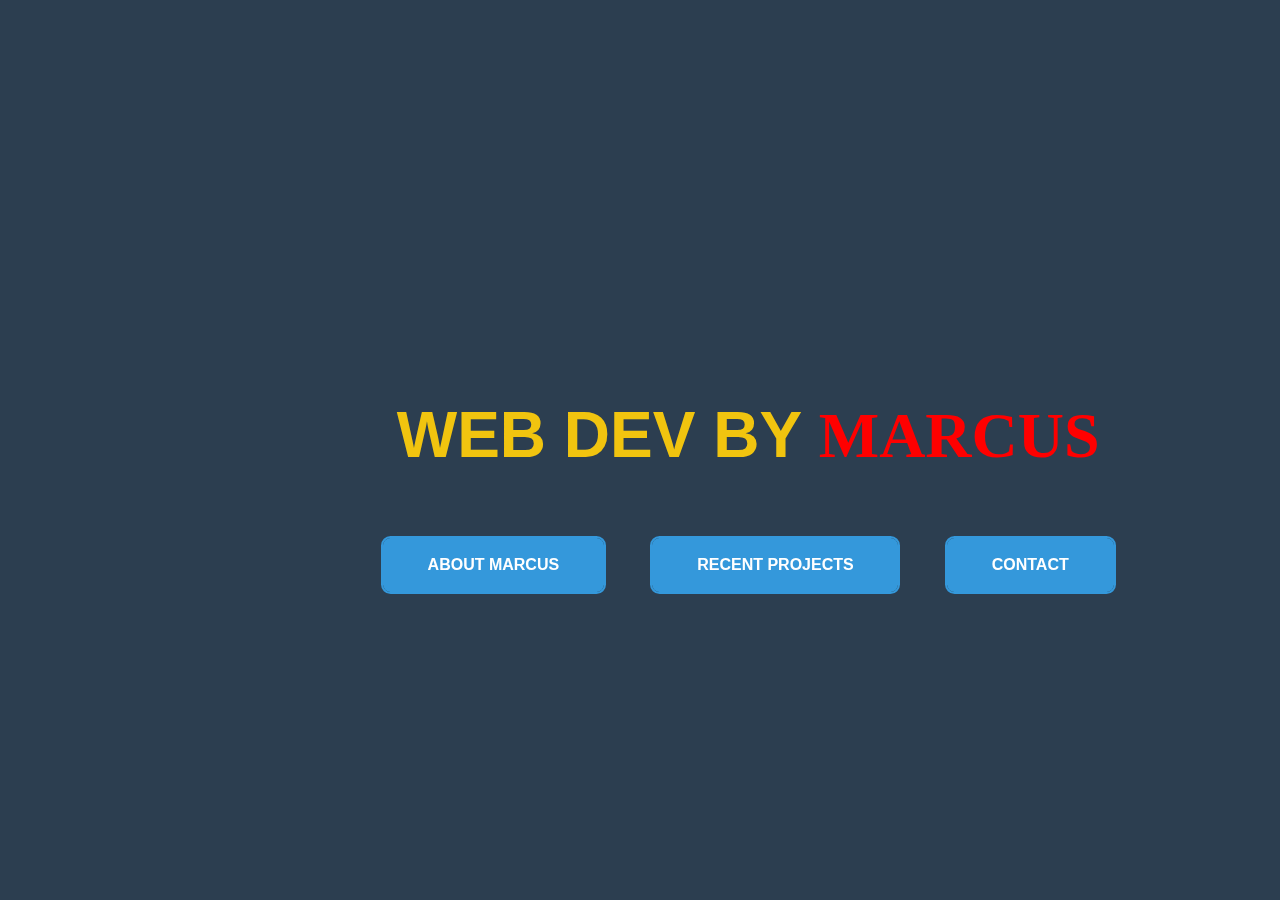
==== index.html @ e7cdeb45 "initial commit" ====
<!doctype html>
<html lang="en">

<head>
    <!-- Required meta tags -->
    <meta charset="utf-8">
    <meta name="viewport" content="width=device-width, initial-scale=1">

    <!-- Bootstrap CSS -->
    <link href="https://cdn.jsdelivr.net/npm/bootstrap@5.0.1/dist/css/bootstrap.min.css" rel="stylesheet"
        integrity="sha384-+0n0xVW2eSR5OomGNYDnhzAbDsOXxcvSN1TPprVMTNDbiYZCxYbOOl7+AMvyTG2x" crossorigin="anonymous">

    <title>Welcome</title>

    <link rel="stylesheet" href="style.css">
</head>

<body>


    <div class="centered">

        <div class="box red">

            <h1 class="example1">Web Dev by <strong class="marcus-header">Marcus</strong></h1>
            
            <button class="btn third">About Marcus</button>
            
            <button class="btn third">Recent Projects</button>
            
            <button class="btn third">Contact</button>
            

        </div>

    </div>

    <!-- Optional JavaScript; choose one of the two! -->

    <!-- Option 1: Bootstrap Bundle with Popper -->
    <script src="https://cdn.jsdelivr.net/npm/bootstrap@5.0.1/dist/js/bootstrap.bundle.min.js"
        integrity="sha384-gtEjrD/SeCtmISkJkNUaaKMoLD0//ElJ19smozuHV6z3Iehds+3Ulb9Bn9Plx0x4"
        crossorigin="anonymous"></script>

    <!-- Option 2: Separate Popper and Bootstrap JS -->
    <!--
    <script src="https://cdn.jsdelivr.net/npm/@popperjs/core@2.9.2/dist/umd/popper.min.js" integrity="sha384-IQsoLXl5PILFhosVNubq5LC7Qb9DXgDA9i+tQ8Zj3iwWAwPtgFTxbJ8NT4GN1R8p" crossorigin="anonymous"></script>
    <script src="https://cdn.jsdelivr.net/npm/bootstrap@5.0.1/dist/js/bootstrap.min.js" integrity="sha384-Atwg2Pkwv9vp0ygtn1JAojH0nYbwNJLPhwyoVbhoPwBhjQPR5VtM2+xf0Uwh9KtT" crossorigin="anonymous"></script>
    -->
    <script src="script.js"></script>

</body>

</html>
---- style.css ----
.centered {
    position: fixed;
    top: 45%;
    left: 36%;
    margin-top: -50px;
    margin-left: -100px;
  }


.marcus-header {
    color: red;
    font-family: Georgia, 'Times New Roman', Times, serif;
}

html, body {
    margin: 0;
    padding: 0;
    width: 100%;
    height: 100%;
    background: #2c3e50;
    font-family: 'Montserrat', sans-serif;
    font-size: 16px;
  }
  
  body {
    display: -webkit-box;
    display: -webkit-flex;
    display: -ms-flexbox;
    display: flex;
    -webkit-flex-wrap: wrap;
        -ms-flex-wrap: wrap;
            flex-wrap: wrap;
    -webkit-justify-content: space-around;
        -ms-flex-pack: distribute;
            justify-content: space-around;
    -webkit-box-align: center;
    -webkit-align-items: center;
        -ms-flex-align: center;
            align-items: center;
    -webkit-align-content: center;
        -ms-flex-line-pack: center;
            align-content: center;
  }
  
  h1 {
    color: #f1c40f;
    font-size: 4rem;
    text-transform: uppercase;
    display: block;
    width: 100%;
    text-align: center;
  }
  @media screen and (max-width: 600px) {
    h1 {
      font-size: 3rem;
    }
  }
  
  p {
    color: #f1c40f;
    font-size: 1.2rem;
    width: 100%;
    padding: 20px;
    text-align: center;
  }
  
  .btn {
    box-sizing: border-box;
    -webkit-appearance: none;
       -moz-appearance: none;
            appearance: none;
    background-color: transparent;
    border: 2px solid #e74c3c;
    border-radius: 0.6em;
    color: #e74c3c;
    cursor: pointer;
    display: -webkit-box;
    display: -webkit-flex;
    display: -ms-flexbox;
    display: flex;
    display: inline-block;
    -webkit-align-self: center;
        -ms-flex-item-align: center;
            align-self: center;
    font-size: 1rem;
    font-weight: 400;
    line-height: 1;
    margin: 20px;
    padding: 1.2em 2.8em;
    text-decoration: none;
    text-align: center;
    text-transform: uppercase;
    font-family: 'Montserrat', sans-serif;
    font-weight: 700;
  }
  .btn:hover, .btn:focus {
    color: #fff;
    outline: 0;
  }
  
  .first {
    -webkit-transition: box-shadow 300ms ease-in-out, color 300ms ease-in-out;
    transition: box-shadow 300ms ease-in-out, color 300ms ease-in-out;
  }
  .first:hover {
    box-shadow: 0 0 40px 40px #e74c3c inset;
  }
  
  .second {
    border-radius: 3em;
    border-color: #1abc9c;
    color: #fff;
    background-image: -webkit-linear-gradient(left, rgba(26, 188, 156, 0.6), rgba(26, 188, 156, 0.6) 5%, #1abc9c 5%, #1abc9c 10%, rgba(26, 188, 156, 0.6) 10%, rgba(26, 188, 156, 0.6) 15%, #1abc9c 15%, #1abc9c 20%, rgba(26, 188, 156, 0.6) 20%, rgba(26, 188, 156, 0.6) 25%, #1abc9c 25%, #1abc9c 30%, rgba(26, 188, 156, 0.6) 30%, rgba(26, 188, 156, 0.6) 35%, #1abc9c 35%, #1abc9c 40%, rgba(26, 188, 156, 0.6) 40%, rgba(26, 188, 156, 0.6) 45%, #1abc9c 45%, #1abc9c 50%, rgba(26, 188, 156, 0.6) 50%, rgba(26, 188, 156, 0.6) 55%, #1abc9c 55%, #1abc9c 60%, rgba(26, 188, 156, 0.6) 60%, rgba(26, 188, 156, 0.6) 65%, #1abc9c 65%, #1abc9c 70%, rgba(26, 188, 156, 0.6) 70%, rgba(26, 188, 156, 0.6) 75%, #1abc9c 75%, #1abc9c 80%, rgba(26, 188, 156, 0.6) 80%, rgba(26, 188, 156, 0.6) 85%, #1abc9c 85%, #1abc9c 90%, rgba(26, 188, 156, 0.6) 90%, rgba(26, 188, 156, 0.6) 95%, #1abc9c 95%, #1abc9c 100%);
    background-image: linear-gradient(to right, rgba(26, 188, 156, 0.6), rgba(26, 188, 156, 0.6) 5%, #1abc9c 5%, #1abc9c 10%, rgba(26, 188, 156, 0.6) 10%, rgba(26, 188, 156, 0.6) 15%, #1abc9c 15%, #1abc9c 20%, rgba(26, 188, 156, 0.6) 20%, rgba(26, 188, 156, 0.6) 25%, #1abc9c 25%, #1abc9c 30%, rgba(26, 188, 156, 0.6) 30%, rgba(26, 188, 156, 0.6) 35%, #1abc9c 35%, #1abc9c 40%, rgba(26, 188, 156, 0.6) 40%, rgba(26, 188, 156, 0.6) 45%, #1abc9c 45%, #1abc9c 50%, rgba(26, 188, 156, 0.6) 50%, rgba(26, 188, 156, 0.6) 55%, #1abc9c 55%, #1abc9c 60%, rgba(26, 188, 156, 0.6) 60%, rgba(26, 188, 156, 0.6) 65%, #1abc9c 65%, #1abc9c 70%, rgba(26, 188, 156, 0.6) 70%, rgba(26, 188, 156, 0.6) 75%, #1abc9c 75%, #1abc9c 80%, rgba(26, 188, 156, 0.6) 80%, rgba(26, 188, 156, 0.6) 85%, #1abc9c 85%, #1abc9c 90%, rgba(26, 188, 156, 0.6) 90%, rgba(26, 188, 156, 0.6) 95%, #1abc9c 95%, #1abc9c 100%);
    background-position: 0 0;
    background-size: 100%;
    -webkit-transition: background 300ms ease-in-out;
    transition: background 300ms ease-in-out;
  }
  .second:hover {
    background-position: 100px;
  }
  
  .third {
    border-color: #3498db;
    color: #fff;
    box-shadow: 0 0 40px 40px #3498db inset, 0 0 0 0 #3498db;
    -webkit-transition: all 150ms ease-in-out;
    transition: all 150ms ease-in-out;
  }
  .third:hover {
    box-shadow: 0 0 10px 0 #3498db inset, 0 0 10px 4px #3498db;
  }
  
  .fourth {
    border-color: #f1c40f;
    color: #fff;
    background-image: -webkit-linear-gradient(45deg, #f1c40f 50%, transparent 50%);
    background-image: linear-gradient(45deg, #f1c40f 50%, transparent 50%);
    background-position: 100%;
    background-size: 400%;
    -webkit-transition: background 300ms ease-in-out;
    transition: background 300ms ease-in-out;
  }
  .fourth:hover {
    background-position: 0;
  }
  
  .fifth {
    border-color: #8e44ad;
    border-radius: 0;
    color: #8e44ad;
    position: relative;
    overflow: hidden;
    z-index: 1;
    -webkit-transition: color 150ms ease-in-out;
    transition: color 150ms ease-in-out;
  }
  .fifth:after {
    content: '';
    position: absolute;
    display: block;
    top: 0;
    left: 50%;
    -webkit-transform: translateX(-50%);
            transform: translateX(-50%);
    width: 0;
    height: 100%;
    background: #8e44ad;
    z-index: -1;
    -webkit-transition: width 150ms ease-in-out;
    transition: width 150ms ease-in-out;
  }
  .fifth:hover {
    color: #fff;
  }
  .fifth:hover:after {
    width: 110%;
  }
  
  .sixth {
    border-radius: 3em;
    border-color: #2ecc71;
    color: #2ecc71;
    background-image: -webkit-linear-gradient(top, transparent 50%, #2ecc71 50%);
    background-image: linear-gradient(to bottom, transparent 50%, #2ecc71 50%);
    background-position: 0% 0%;
    background-size: 210%;
    -webkit-transition: background 150ms ease-in-out, color 150ms ease-in-out;
    transition: background 150ms ease-in-out, color 150ms ease-in-out;
  }
  .sixth:hover {
    color: #fff;
    background-position: 0 100%;
  }
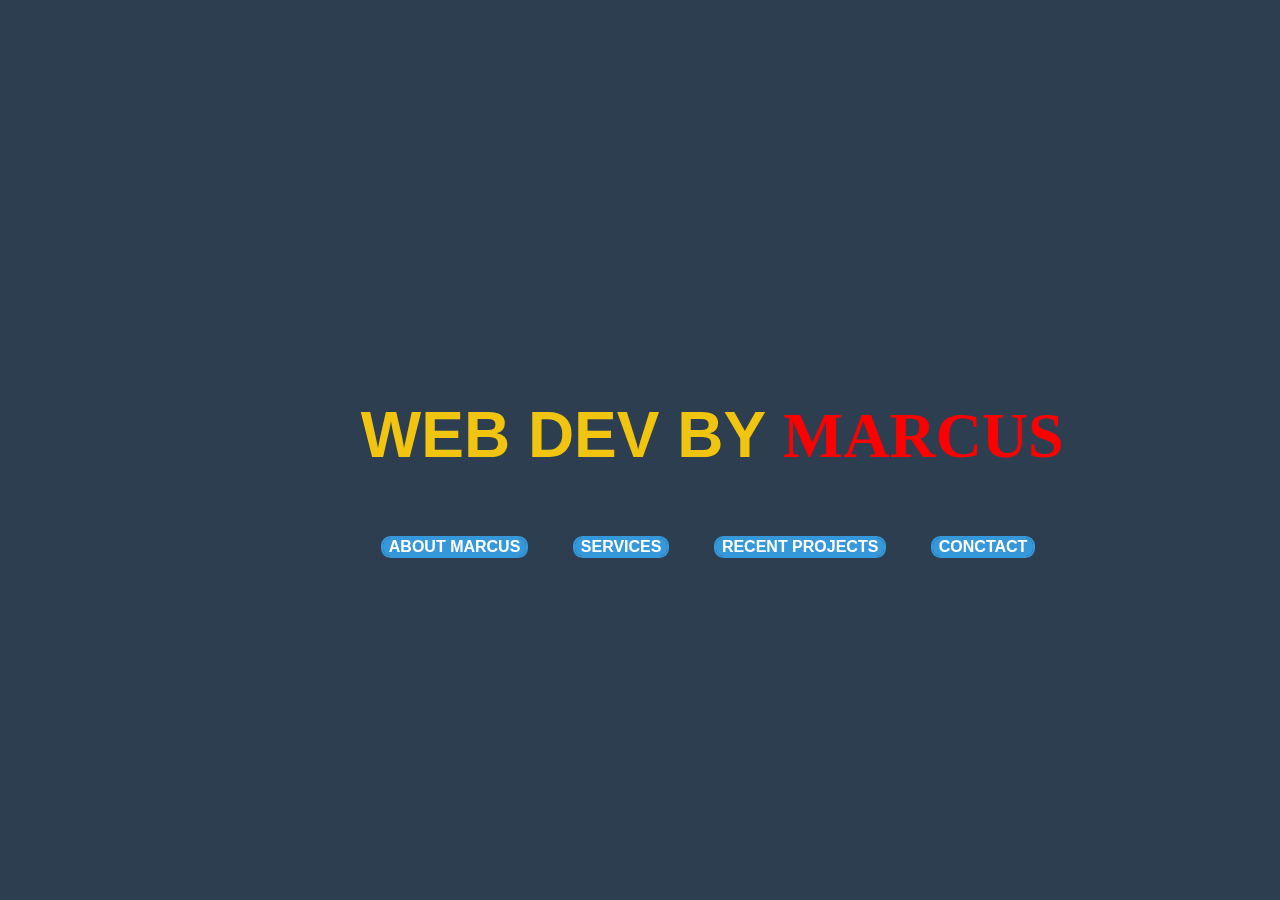
==== commit 423613b3: "landing page" ====
--- a/index.html
+++ b/index.html
@@ -13,6 +13,7 @@
     <title>Welcome</title>
 
     <link rel="stylesheet" href="style.css">
+    <link rel="stylesheet" href="button.css">
 </head>
 
 <body>
@@ -26,9 +27,11 @@
             
             <button class="btn third">About Marcus</button>
             
+            <button class="btn third">Services</button>
+            
             <button class="btn third">Recent Projects</button>
-            
-            <button class="btn third">Contact</button>
+
+            <button class="btn third">Conctact</button>
             
 
         </div>
--- a/style.css
+++ b/style.css
@@ -56,141 +56,3 @@
     }
   }
   
-  p {
-    color: #f1c40f;
-    font-size: 1.2rem;
-    width: 100%;
-    padding: 20px;
-    text-align: center;
-  }
-  
-  .btn {
-    box-sizing: border-box;
-    -webkit-appearance: none;
-       -moz-appearance: none;
-            appearance: none;
-    background-color: transparent;
-    border: 2px solid #e74c3c;
-    border-radius: 0.6em;
-    color: #e74c3c;
-    cursor: pointer;
-    display: -webkit-box;
-    display: -webkit-flex;
-    display: -ms-flexbox;
-    display: flex;
-    display: inline-block;
-    -webkit-align-self: center;
-        -ms-flex-item-align: center;
-            align-self: center;
-    font-size: 1rem;
-    font-weight: 400;
-    line-height: 1;
-    margin: 20px;
-    padding: 1.2em 2.8em;
-    text-decoration: none;
-    text-align: center;
-    text-transform: uppercase;
-    font-family: 'Montserrat', sans-serif;
-    font-weight: 700;
-  }
-  .btn:hover, .btn:focus {
-    color: #fff;
-    outline: 0;
-  }
-  
-  .first {
-    -webkit-transition: box-shadow 300ms ease-in-out, color 300ms ease-in-out;
-    transition: box-shadow 300ms ease-in-out, color 300ms ease-in-out;
-  }
-  .first:hover {
-    box-shadow: 0 0 40px 40px #e74c3c inset;
-  }
-  
-  .second {
-    border-radius: 3em;
-    border-color: #1abc9c;
-    color: #fff;
-    background-image: -webkit-linear-gradient(left, rgba(26, 188, 156, 0.6), rgba(26, 188, 156, 0.6) 5%, #1abc9c 5%, #1abc9c 10%, rgba(26, 188, 156, 0.6) 10%, rgba(26, 188, 156, 0.6) 15%, #1abc9c 15%, #1abc9c 20%, rgba(26, 188, 156, 0.6) 20%, rgba(26, 188, 156, 0.6) 25%, #1abc9c 25%, #1abc9c 30%, rgba(26, 188, 156, 0.6) 30%, rgba(26, 188, 156, 0.6) 35%, #1abc9c 35%, #1abc9c 40%, rgba(26, 188, 156, 0.6) 40%, rgba(26, 188, 156, 0.6) 45%, #1abc9c 45%, #1abc9c 50%, rgba(26, 188, 156, 0.6) 50%, rgba(26, 188, 156, 0.6) 55%, #1abc9c 55%, #1abc9c 60%, rgba(26, 188, 156, 0.6) 60%, rgba(26, 188, 156, 0.6) 65%, #1abc9c 65%, #1abc9c 70%, rgba(26, 188, 156, 0.6) 70%, rgba(26, 188, 156, 0.6) 75%, #1abc9c 75%, #1abc9c 80%, rgba(26, 188, 156, 0.6) 80%, rgba(26, 188, 156, 0.6) 85%, #1abc9c 85%, #1abc9c 90%, rgba(26, 188, 156, 0.6) 90%, rgba(26, 188, 156, 0.6) 95%, #1abc9c 95%, #1abc9c 100%);
-    background-image: linear-gradient(to right, rgba(26, 188, 156, 0.6), rgba(26, 188, 156, 0.6) 5%, #1abc9c 5%, #1abc9c 10%, rgba(26, 188, 156, 0.6) 10%, rgba(26, 188, 156, 0.6) 15%, #1abc9c 15%, #1abc9c 20%, rgba(26, 188, 156, 0.6) 20%, rgba(26, 188, 156, 0.6) 25%, #1abc9c 25%, #1abc9c 30%, rgba(26, 188, 156, 0.6) 30%, rgba(26, 188, 156, 0.6) 35%, #1abc9c 35%, #1abc9c 40%, rgba(26, 188, 156, 0.6) 40%, rgba(26, 188, 156, 0.6) 45%, #1abc9c 45%, #1abc9c 50%, rgba(26, 188, 156, 0.6) 50%, rgba(26, 188, 156, 0.6) 55%, #1abc9c 55%, #1abc9c 60%, rgba(26, 188, 156, 0.6) 60%, rgba(26, 188, 156, 0.6) 65%, #1abc9c 65%, #1abc9c 70%, rgba(26, 188, 156, 0.6) 70%, rgba(26, 188, 156, 0.6) 75%, #1abc9c 75%, #1abc9c 80%, rgba(26, 188, 156, 0.6) 80%, rgba(26, 188, 156, 0.6) 85%, #1abc9c 85%, #1abc9c 90%, rgba(26, 188, 156, 0.6) 90%, rgba(26, 188, 156, 0.6) 95%, #1abc9c 95%, #1abc9c 100%);
-    background-position: 0 0;
-    background-size: 100%;
-    -webkit-transition: background 300ms ease-in-out;
-    transition: background 300ms ease-in-out;
-  }
-  .second:hover {
-    background-position: 100px;
-  }
-  
-  .third {
-    border-color: #3498db;
-    color: #fff;
-    box-shadow: 0 0 40px 40px #3498db inset, 0 0 0 0 #3498db;
-    -webkit-transition: all 150ms ease-in-out;
-    transition: all 150ms ease-in-out;
-  }
-  .third:hover {
-    box-shadow: 0 0 10px 0 #3498db inset, 0 0 10px 4px #3498db;
-  }
-  
-  .fourth {
-    border-color: #f1c40f;
-    color: #fff;
-    background-image: -webkit-linear-gradient(45deg, #f1c40f 50%, transparent 50%);
-    background-image: linear-gradient(45deg, #f1c40f 50%, transparent 50%);
-    background-position: 100%;
-    background-size: 400%;
-    -webkit-transition: background 300ms ease-in-out;
-    transition: background 300ms ease-in-out;
-  }
-  .fourth:hover {
-    background-position: 0;
-  }
-  
-  .fifth {
-    border-color: #8e44ad;
-    border-radius: 0;
-    color: #8e44ad;
-    position: relative;
-    overflow: hidden;
-    z-index: 1;
-    -webkit-transition: color 150ms ease-in-out;
-    transition: color 150ms ease-in-out;
-  }
-  .fifth:after {
-    content: '';
-    position: absolute;
-    display: block;
-    top: 0;
-    left: 50%;
-    -webkit-transform: translateX(-50%);
-            transform: translateX(-50%);
-    width: 0;
-    height: 100%;
-    background: #8e44ad;
-    z-index: -1;
-    -webkit-transition: width 150ms ease-in-out;
-    transition: width 150ms ease-in-out;
-  }
-  .fifth:hover {
-    color: #fff;
-  }
-  .fifth:hover:after {
-    width: 110%;
-  }
-  
-  .sixth {
-    border-radius: 3em;
-    border-color: #2ecc71;
-    color: #2ecc71;
-    background-image: -webkit-linear-gradient(top, transparent 50%, #2ecc71 50%);
-    background-image: linear-gradient(to bottom, transparent 50%, #2ecc71 50%);
-    background-position: 0% 0%;
-    background-size: 210%;
-    -webkit-transition: background 150ms ease-in-out, color 150ms ease-in-out;
-    transition: background 150ms ease-in-out, color 150ms ease-in-out;
-  }
-  .sixth:hover {
-    color: #fff;
-    background-position: 0 100%;
-  }
-  --- a/button.css
+++ b/button.css
@@ -0,0 +1,60 @@
+p {
+    color: #f1c40f;
+    font-size: 1.2rem;
+    width: 100%;
+    padding: 20px;
+    text-align: center;
+  }
+  
+  .btn {
+    box-sizing: border-box;
+    -webkit-appearance: none;
+       -moz-appearance: none;
+            appearance: none;
+    background-color: transparent;
+    border: 2px solid #e74c3c;
+    border-radius: 0.6em;
+    color: #e74c3c;
+    cursor: pointer;
+    display: -webkit-box;
+    display: -webkit-flex;
+    display: -ms-flexbox;
+    display: flex;
+    display: inline-block;
+    -webkit-align-self: center;
+        -ms-flex-item-align: center;
+            align-self: center;
+    font-size: 1rem;
+    font-weight: 400;
+    line-height: 1;
+    margin: 20px;
+    /* padding: 1.2em 2.8em; */
+    text-decoration: none;
+    text-align: center;
+    text-transform: uppercase;
+    font-family: 'Montserrat', sans-serif;
+    font-weight: 700;
+  }
+  .btn:hover, .btn:focus {
+    color: #fff;
+    outline: 0;
+  }
+  
+  
+  
+ 
+  
+  .third {
+    border-color: #3498db;
+    color: #fff;
+    box-shadow: 0 0 40px 40px #3498db inset, 0 0 0 0 #3498db;
+    -webkit-transition: all 150ms ease-in-out;
+    transition: all 150ms ease-in-out;
+  }
+  .third:hover {
+    box-shadow: 0 0 10px 0 #3498db inset, 0 0 10px 4px #3498db;
+  }
+  
+  
+ 
+  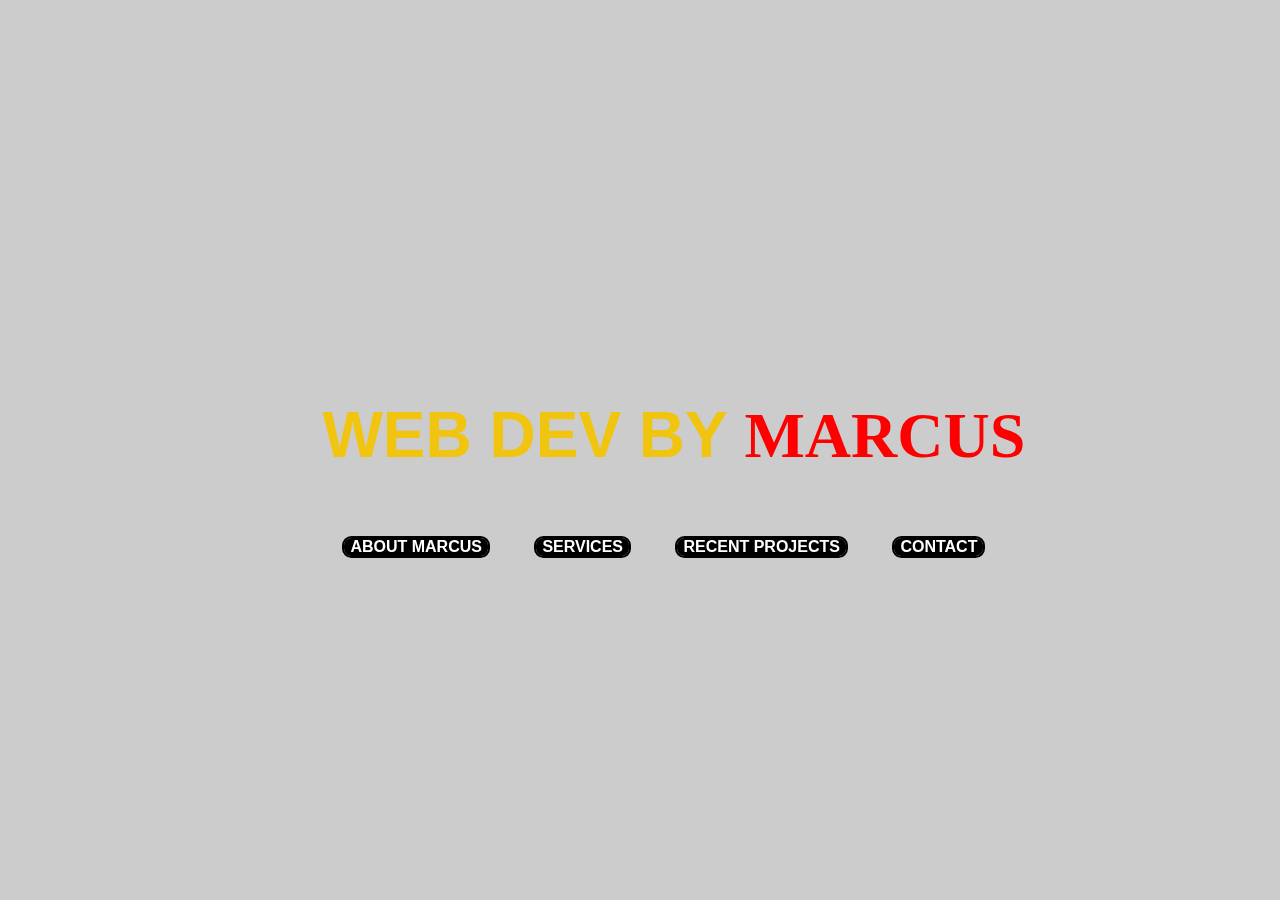
==== commit bb6e43d3: "landing" ====
--- a/index.html
+++ b/index.html
@@ -31,7 +31,7 @@
             
             <button class="btn third">Recent Projects</button>
 
-            <button class="btn third">Conctact</button>
+            <button class="btn third">Contact</button>
             
 
         </div>
--- a/style.css
+++ b/style.css
@@ -1,7 +1,7 @@
 .centered {
     position: fixed;
     top: 45%;
-    left: 36%;
+    left: 33%;
     margin-top: -50px;
     margin-left: -100px;
   }
@@ -20,6 +20,8 @@
     background: #2c3e50;
     font-family: 'Montserrat', sans-serif;
     font-size: 16px;
+    background-image: url("https://i.pinimg.com/originals/3d/e4/20/3de4208a99cfe2be660278747391ff5e.jpg");
+    background-color: #cccccc;
   }
   
   body {
--- a/button.css
+++ b/button.css
@@ -45,14 +45,14 @@
  
   
   .third {
-    border-color: #3498db;
+    border-color: black;
     color: #fff;
-    box-shadow: 0 0 40px 40px #3498db inset, 0 0 0 0 #3498db;
+    box-shadow: 0 0 40px 40px black inset, 0 0 0 0 black;
     -webkit-transition: all 150ms ease-in-out;
     transition: all 150ms ease-in-out;
   }
   .third:hover {
-    box-shadow: 0 0 10px 0 #3498db inset, 0 0 10px 4px #3498db;
+    box-shadow: 0 0 10px 0 black inset, 0 0 10px 4px black;
   }
   
   
